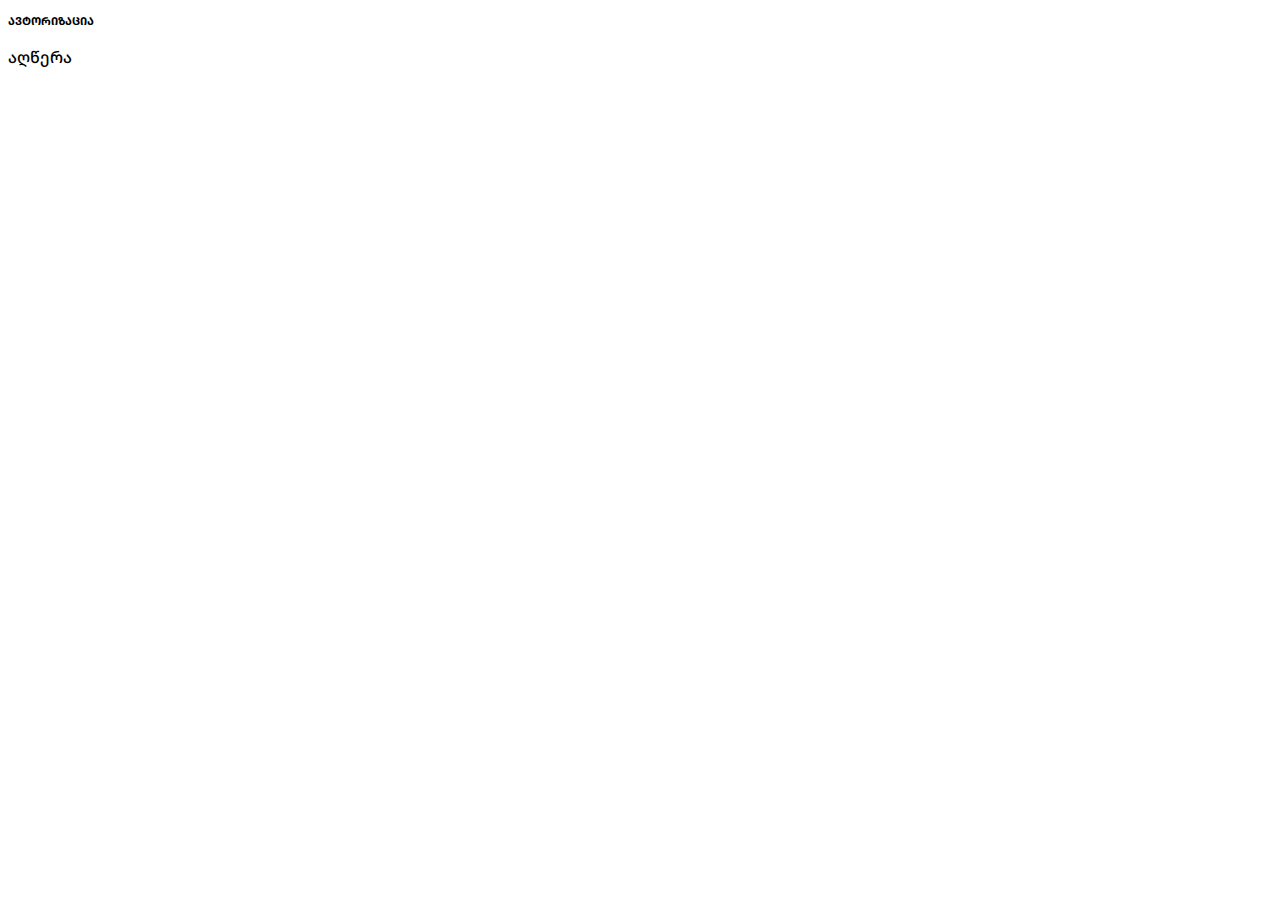
==== index.html @ ff472aad "fonts" ====
<html lang="en">

<head>
  <meta charset="UTF-8">
  <meta http-equiv="X-UA-Compatible" content="IE=edge">
  <meta name="viewport" content="width=device-width, initial-scale=1.0">
  <link rel="stylesheet" href="assets/style.css">
  <title>Document</title>
</head>

<body>
  <h1>ავტორიზაცია</h1>
  <p>აღწერა</p>
</body>

</html>
---- assets/style.css ----
@import url('https://fonts.googleapis.com/css2?family=Noto+Sans+Georgian:wght@100;200;300;400;500;600;700;800;900&display=swap');

body {
  font-family: 'Noto Sans Georgian', sans-serif;
}

h1 {
  font-variant-caps: all-small-caps;
  font-size: 16px;
}

h2 {
  font-size: 14px;
  font-variant-caps: all-small-caps;
}

p {
  font-weight: 500;
}
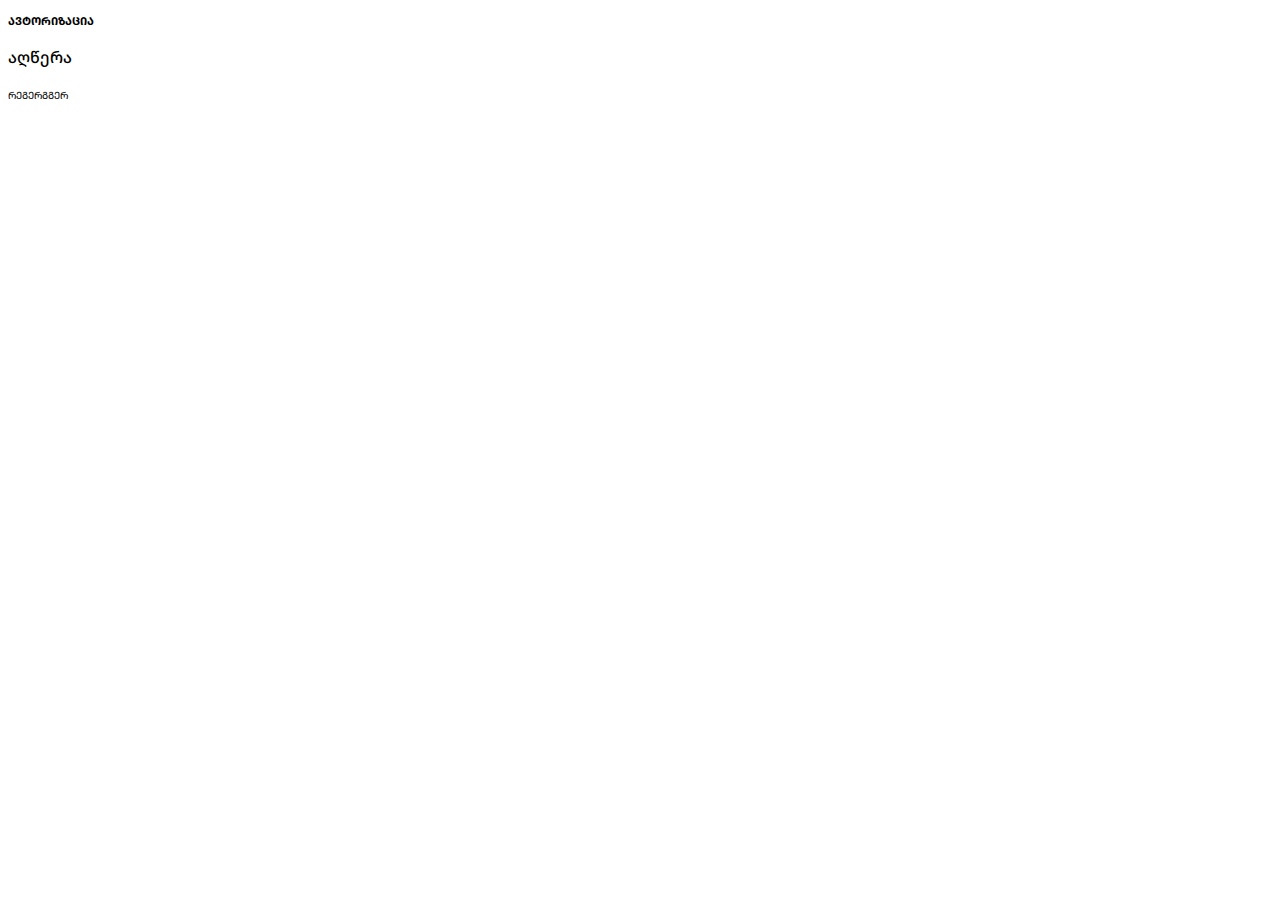
==== commit 4e5c8d21: "Co-authored-by: Giorgi Abramishvili <giorgi-abramishvili@users.noreply.github.com>" ====
--- a/index.html
+++ b/index.html
@@ -11,6 +11,7 @@
 <body>
   <h1>ავტორიზაცია</h1>
   <p>აღწერა</p>
+  <span class="test">რეგერგგერ</span>
 </body>
 
 </html>--- a/assets/style.css
+++ b/assets/style.css
@@ -16,4 +16,9 @@
 
 p {
   font-weight: 500;
+}
+
+.test{
+  font-size: 14px;
+  font-variant-caps: all-petite-caps;
 }